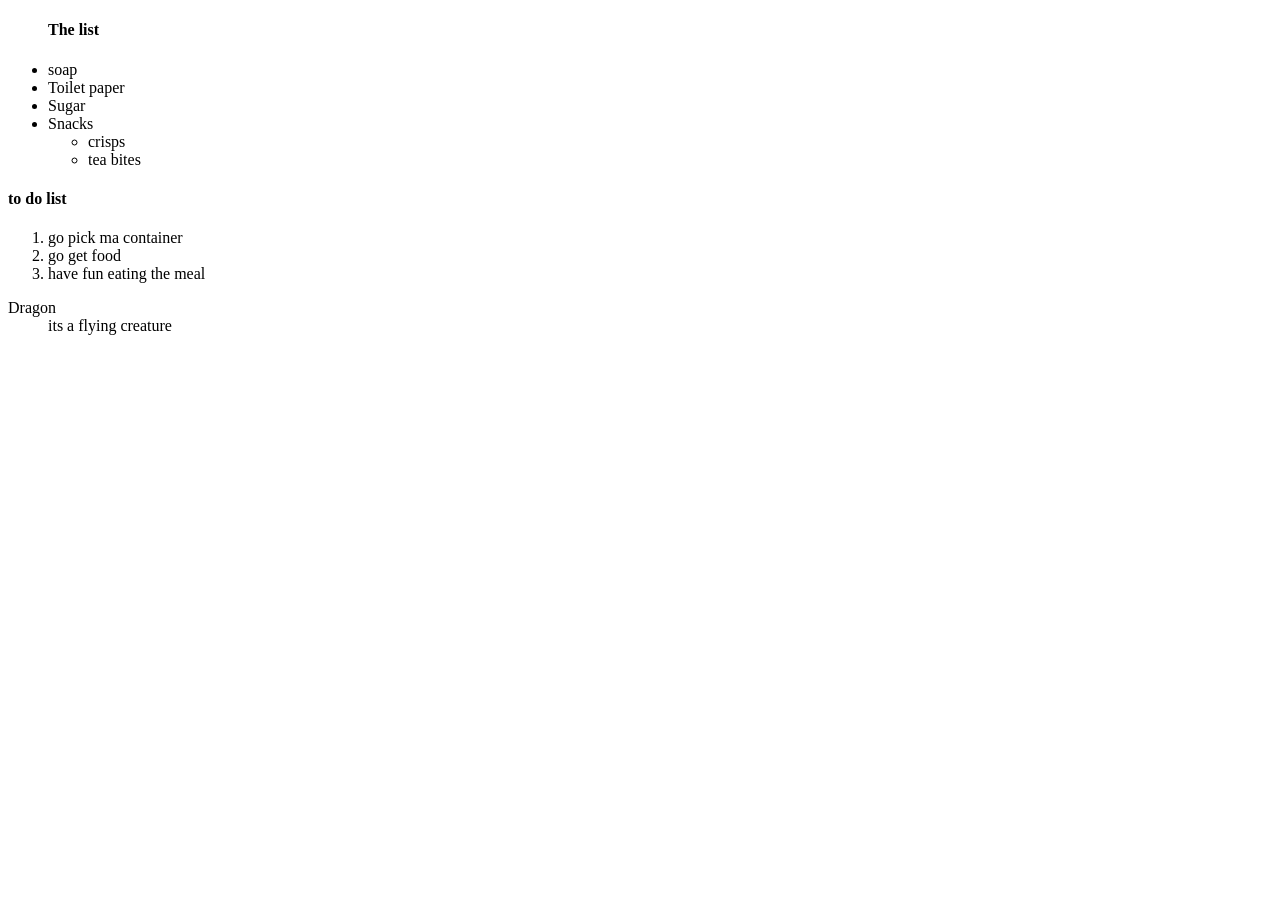
==== lists.html @ 6f7448d2 "ugrading" ====
<!DOCTYPE html>
<html>
    <head>
        <title> 
            MY SHOPPING LISTS
        </title>
    </head>
    <body>
 <ul>
    <h4>The list</h4>
    
    <li>soap</li>
   <li>Toilet paper</li> 
   <li>Sugar</li>
   <li>Snacks</li><ul> 
    <li>crisps</li>
    <li>tea bites</li>
   </ul>
 </ul>
 <h4> to do list</h4>
 <ol>
<li>go pick ma container</li>
<li>go get food</li>
<li> have fun eating the meal</li>
 </ol>
 <dlstyle="background-color:cyan;border:2px solid">
    
<dt> Dragon</dt>
 <dd> its a flying creature </dd>


 </dl>
 


    </body>
</html>
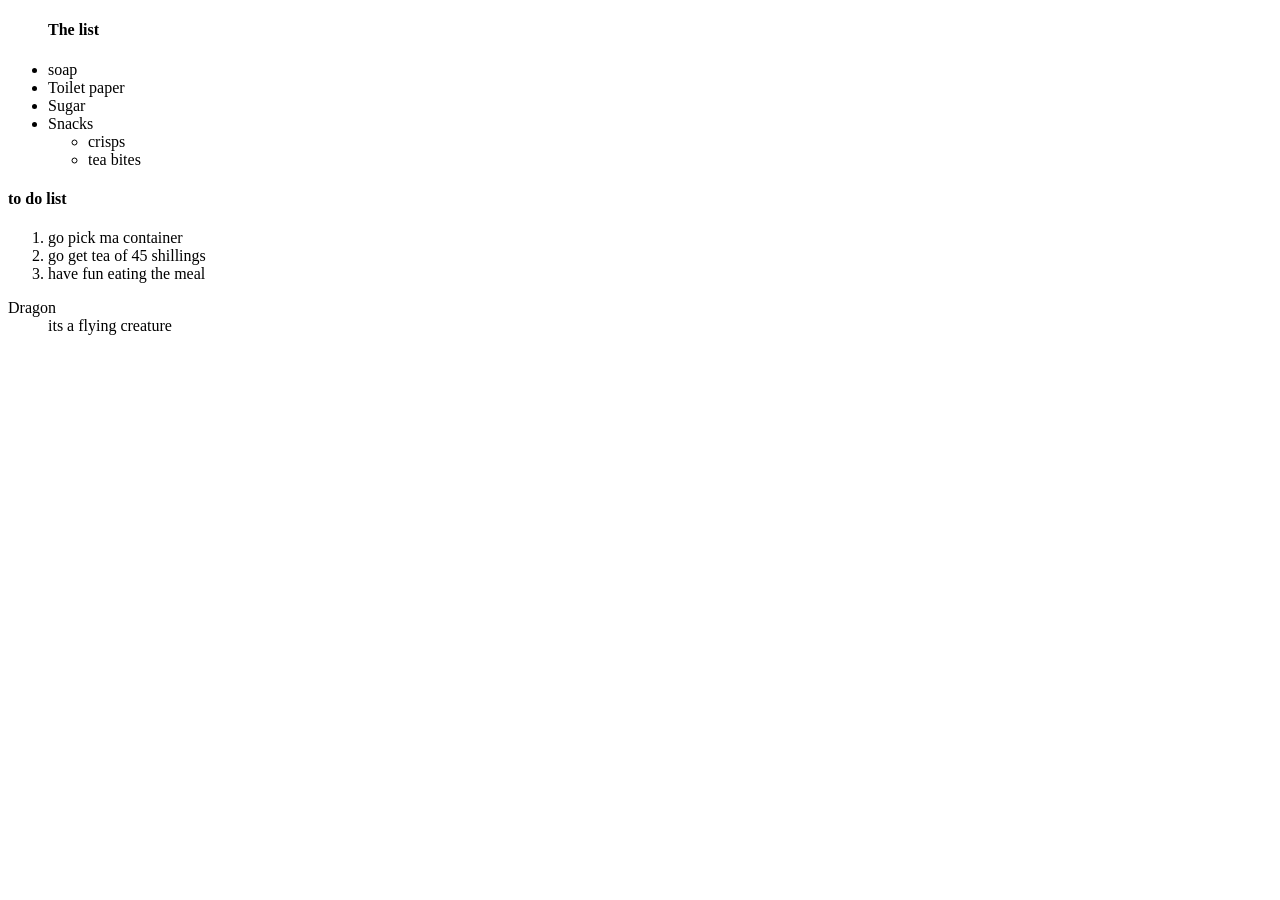
==== commit f710045d: "updated money for tea" ====
--- a/lists.html
+++ b/lists.html
@@ -20,7 +20,7 @@
  <h4> to do list</h4>
  <ol>
 <li>go pick ma container</li>
-<li>go get food</li>
+<li>go get tea of 45 shillings</li>
 <li> have fun eating the meal</li>
  </ol>
  <dlstyle="background-color:cyan;border:2px solid">
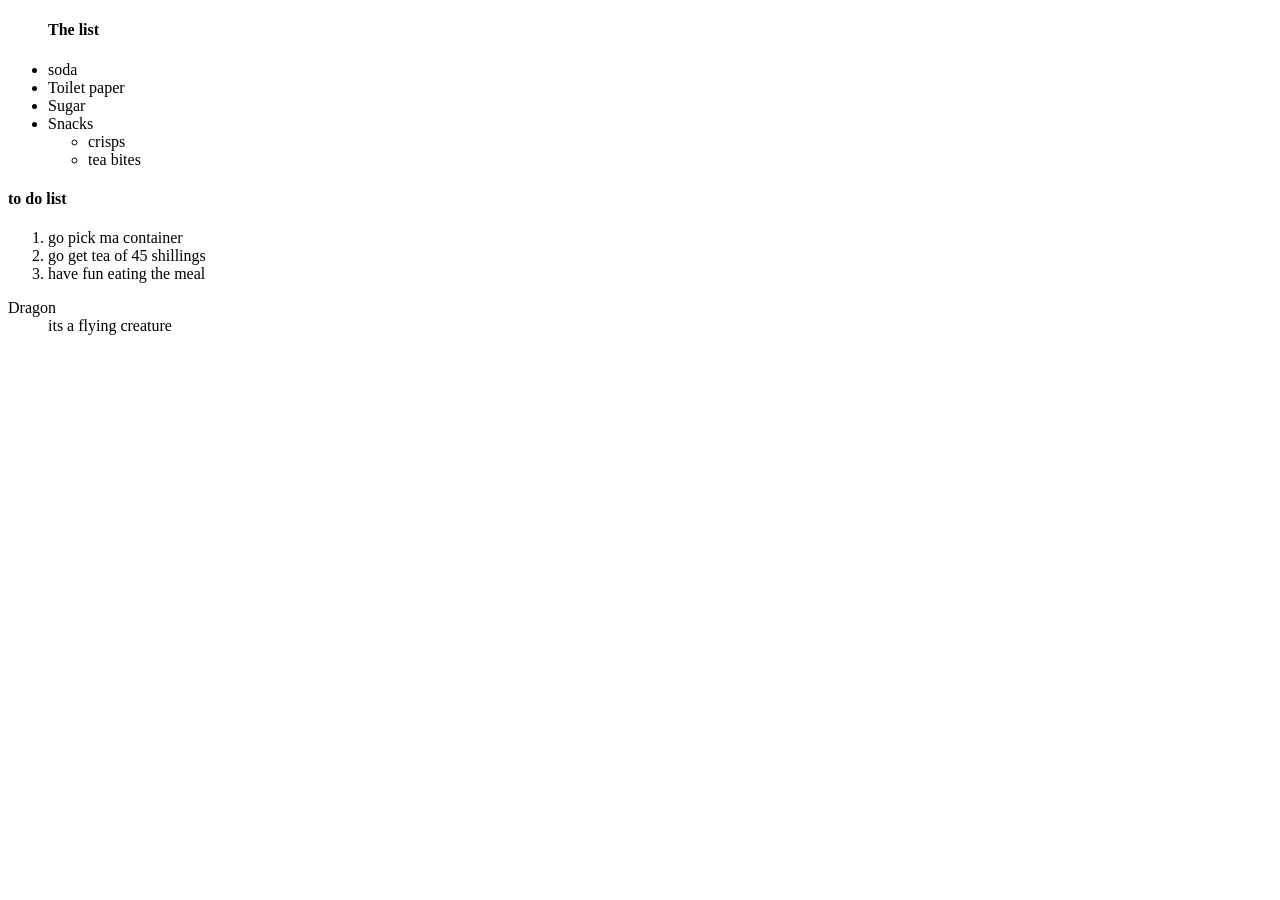
==== commit a33bd073: "Update lists.html" ====
--- a/lists.html
+++ b/lists.html
@@ -9,7 +9,7 @@
  <ul>
     <h4>The list</h4>
     
-    <li>soap</li>
+    <li>soda</li>
    <li>Toilet paper</li> 
    <li>Sugar</li>
    <li>Snacks</li><ul> 
@@ -34,4 +34,4 @@
 
 
     </body>
-</html>+</html>
